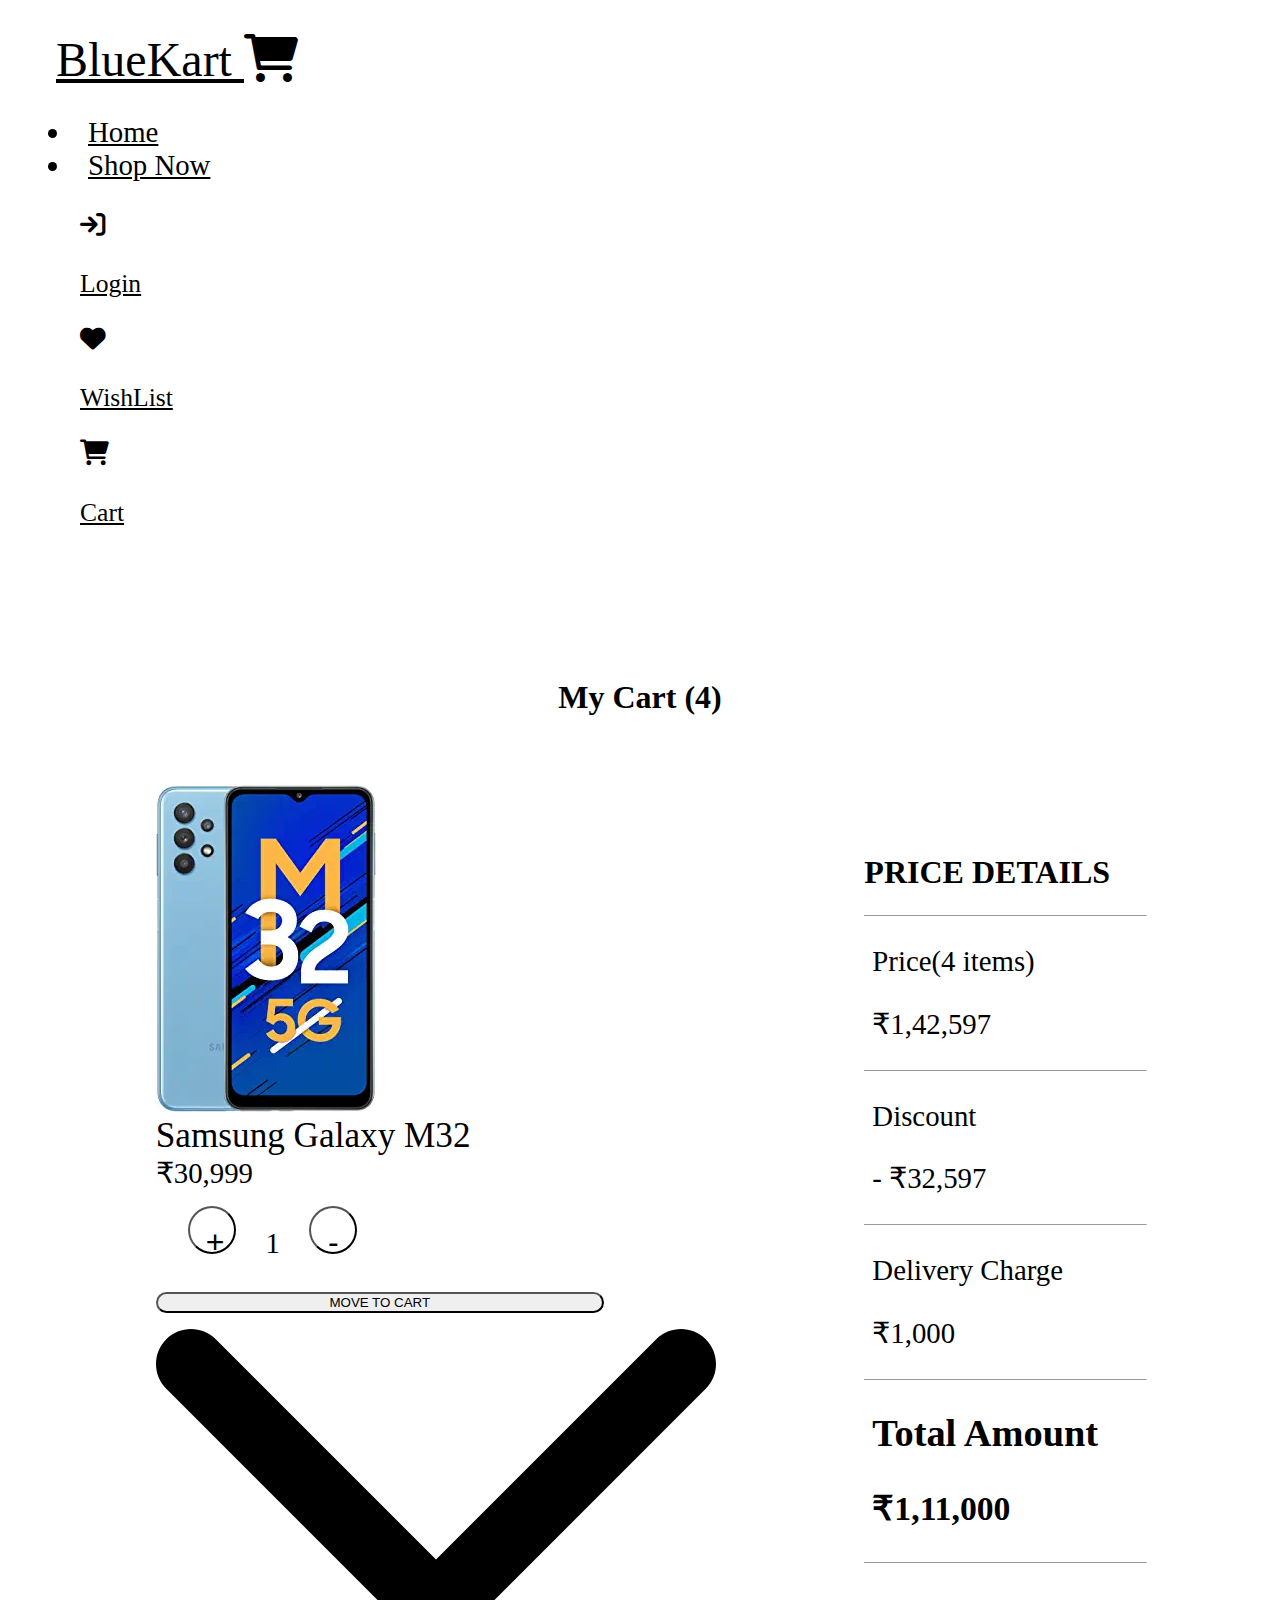
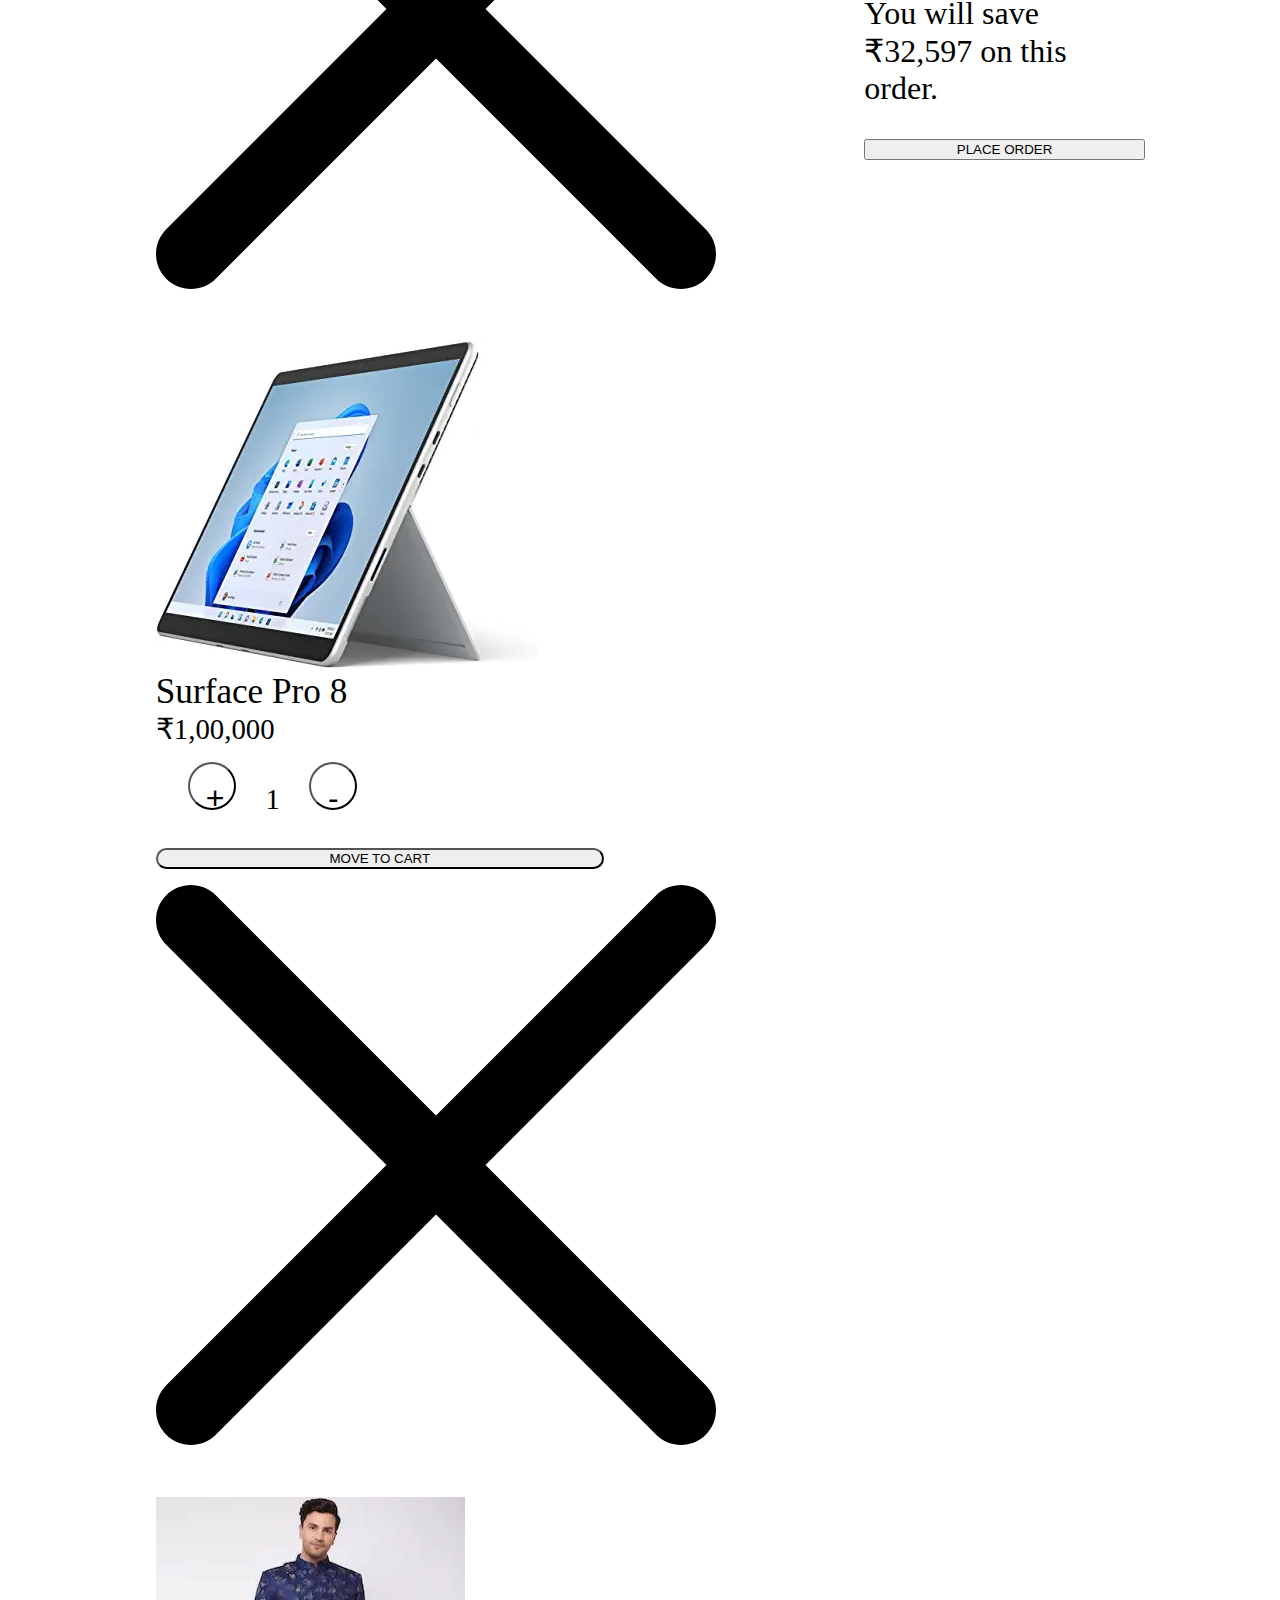
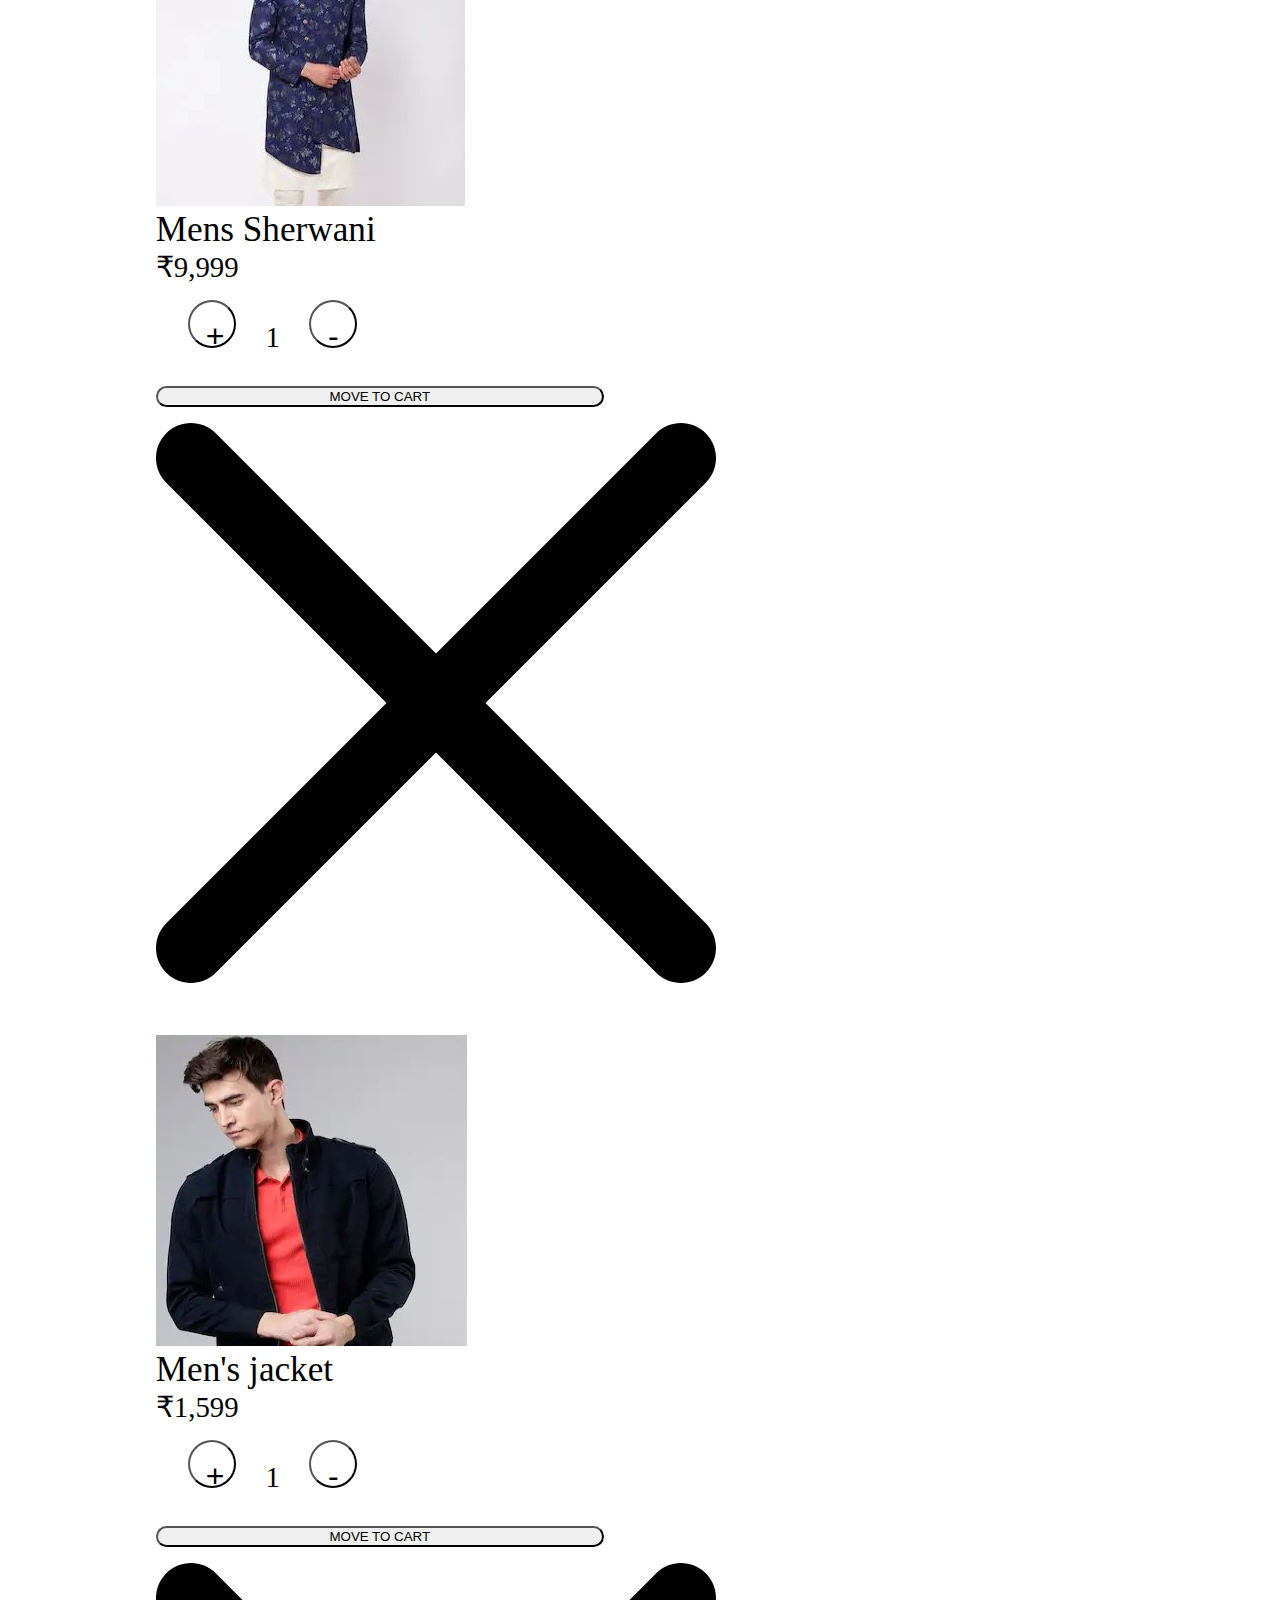
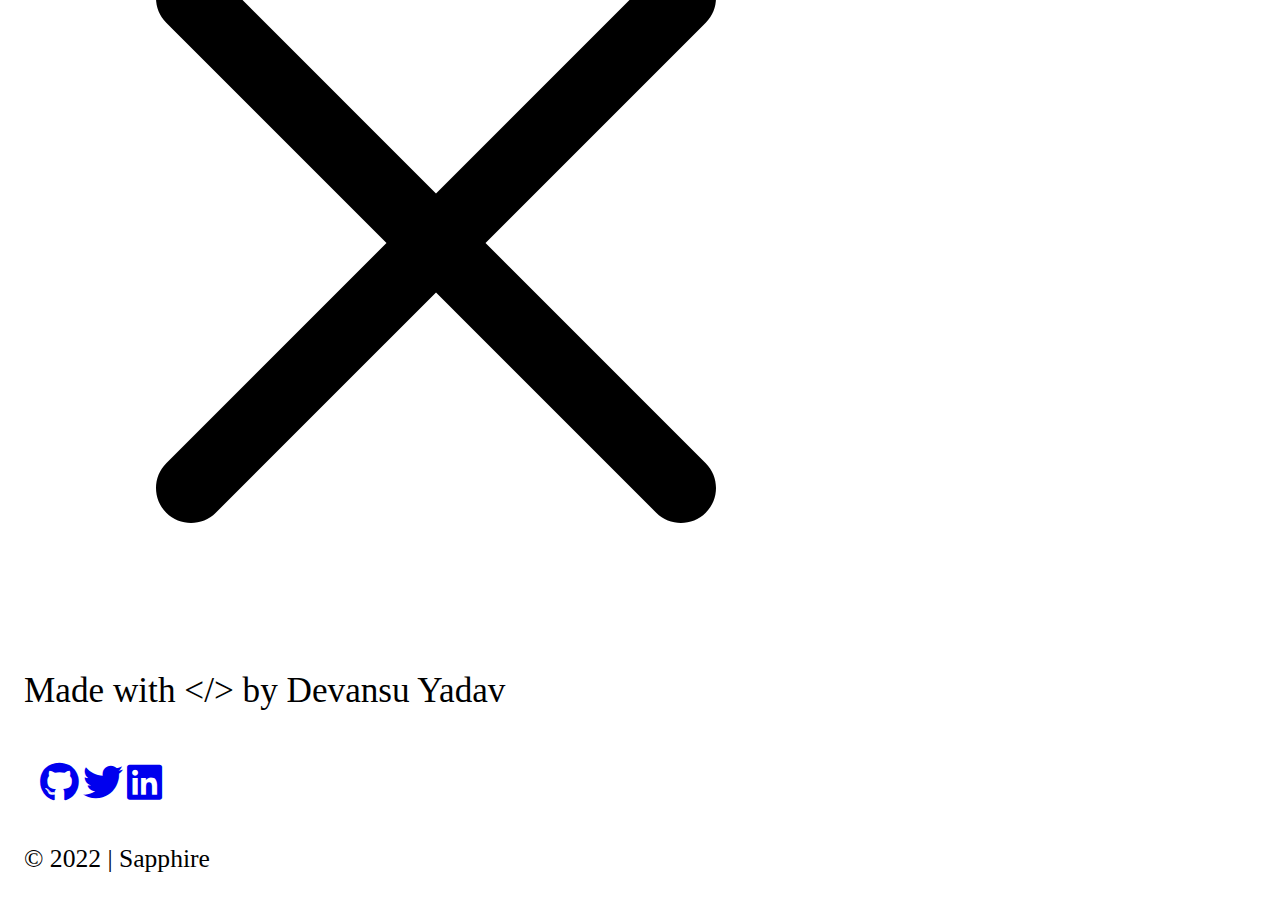
==== src/cart.html @ d7fc8ca2 "feat: Added Cart Management page" ====
<!DOCTYPE html>
<html lang="en">
<head>
    <meta charset="UTF-8">
    <meta http-equiv="X-UA-Compatible" content="IE=edge">
    <meta name="viewport" content="width=device-width, initial-scale=1.0">
    <title>BlueKart - Cart</title>
    <link rel="stylesheet" href="https://sapphire-ui.netlify.app/css/components.css">
    <link rel="stylesheet" href="/css/styles.css">
    <link rel="stylesheet" href="/css/login.css">
    <link rel="stylesheet" href="/css/cart.css">
    <link rel="stylesheet" href="/css/colors.css">
    <link rel="stylesheet" href="https://cdnjs.cloudflare.com/ajax/libs/font-awesome/6.0.0-beta3/css/all.min.css">
</head>
<body>
    <nav class="navbar flex-row-container shadow-md">
        <a id="nav-logo" href="/index.html">
            BlueKart
            <i class="fa-solid fa-cart-shopping"></i>
        </a>

        <div class="navigation cart-page-nav centered-flex-row-container">
            <ul class="nav-items centered-flex-row-container">
                <li class="space-S"><a href="/index.html">Home</a></li>
                <li class="space-S"><a href="./productList.html">Shop Now</a></li>
            </ul>
            
            <div class="nav-icons centered-flex-row-container">
                <button class="btn-icon btn-icon-primary logout-btn rounded-med space-M"><i class="fa-solid fa-arrow-right-from-bracket"></i>Logout</button>
                <a class="nav-icon-item centered-flex-col-container" href="./login.html">
                    <i class="fa-solid fa-arrow-right-to-bracket"></i>
                    <p>Login</p>
                </a>
                <a class="nav-icon-item centered-flex-col-container" href="./wishList.html">
                    <i class="fa-solid fa-heart"></i>
                    <p>WishList</p>
                </a>
                <a class="nav-icon-item centered-flex-col-container link-active" href="./cart.html">
                    <i class="fa-solid fa-cart-shopping"></i>
                    <p class="link-active-hover">Cart</p>
                </a>
                <i class="fas fa-bars nav-menu"></i>
            </div>
        </div>
    </nav>

    <div class="overlay-bg"></div>

    <aside class="sidebar">
        <nav class="sidebar-nav centered-flex-col-container">
            <div class="sidebar-heading centered-flex-row-container">
                <h2 class="heading-2">Your Menu</h2>
                <i class="close-nav-menu fas fa-times"></i>
            </div>
            <hr class="divide-nav-items"/>

            <a class="sidebar-item centered-flex-row-container space-S rounded-med" href="/index.html">
                <i class="sidebar-icon fa-solid fa-house link-active"></i>
                <div class="sidebar-item-txt link-active">Home</div>
            </a>

            <a class="sidebar-item centered-flex-row-container space-S rounded-med" href="./productList.html">
                <i class="sidebar-icon fa-solid fa-cart-shopping"></i>
                <div class="sidebar-item-txt">Shop Now</div>
            </a>

            <a class="sidebar-item sidebar-item-actions centered-flex-row-container space-S rounded-med" href="./login.html">
                <i class="sidebar-icon fa-solid fa-arrow-right-to-bracket"></i>
                <div class="sidebar-item-txt">Login</div>
            </a>

            <a class="sidebar-item sidebar-item-actions centered-flex-row-container space-S rounded-med" href="/src/wishList.html">
                <i class="sidebar-icon fa-solid fa-heart"></i>
                <div class="sidebar-item-txt">WishList</div>
            </a>

            <a class="sidebar-item sidebar-item-actions centered-flex-row-container space-S rounded-med" href="/src/cart.html">
                <i class="sidebar-icon fa-solid fa-cart-shopping"></i>
                <div class="sidebar-item-txt">Cart</div>
            </a>
        </nav>
    </aside>

    <main class="main-container">
        <!-- Cart Container -->
        <div class="cart-container">
            <div class="cart-container-heading centered-flex-row-container">
                <h1 class="heading-1">
                    My Cart (4)
                </h1>
            </div>

            <!-- Empty Cart Div -->
            <div class="cart-empty-container centered-flex-col-container">
                <h3 class="cart-empty-heading">Your Cart is Empty :(</h3>
                <p class="cart-empty-content">
                    Looking for something Blue, but couldn't find it? Check out some 
                    <a class="cart-empty-redirect-link" href="./productList.html">fresh new products</a> or add some items from your wishlist!
                </p>
                <img class="cart-empty-img" src="/assets/images/empty-cart.svg" alt="Add to Cart"/>
                <button class="btn btn-outline-primary rounded-med">Add Items From WishList</button>
            </div>

            <!-- Cart Cards -->
            <div class="cart">
                <div class="cart-cards cart-grid-2-column">
                    <div class="card card-horizontal space-S">
                        <div class="card-img">
                            <img src="/assets/images/products/smartphone.jpg" alt="Smartphone"/>
                            <div class="cart-card-details flex-col-container">
                                <div class="card-header">Samsung Galaxy M32</div>
                                <div class="card-title">₹30,999</div>
                                <div class="card-quantity-btns flex-row-container">
                                    <button class="increase-qty centered-flex-row-container">+</button>
                                    <span class="qty">1</span>
                                    <button class="decrease-qty centered-flex-row-container">-</button>
                                </div>
            
                                <div class="card-buttons">
                                    <button class="card-button btn-outline-primary">MOVE TO CART</button>
                                </div>
                            </div>
                        </div>
                        <img class="btn-close" src="/assets/images/close-button.svg" alt="Close Button"/>
                    </div>
    
                    <div class="card card-horizontal space-S">
                        <div class="card-img">
                            <img src="/assets/images/products/laptop.jpg" alt="Surface Laptop"/>
                            <div class="cart-card-details flex-col-container">
                                <div class="card-header">Surface Pro 8</div>
                                <div class="card-title">₹1,00,000</div>
                                <div class="card-quantity-btns flex-row-container">
                                    <button class="increase-qty centered-flex-row-container">+</button>
                                    <span class="qty">1</span>
                                    <button class="decrease-qty centered-flex-row-container">-</button>
                                </div>
            
                                <div class="card-buttons">
                                    <button class="card-button btn-outline-primary">MOVE TO CART</button>
                                </div>
                            </div>
                        </div>
                        <img class="btn-close" src="/assets/images/close-button.svg" alt="Close Button"/>
                    </div>
    
                    <div class="card card-horizontal space-S">
                        <div class="card-img">
                            <img src="/assets/images/products/fashion-men.jpg" alt="Fashion Men"/>
                            <div class="cart-card-details flex-col-container">
                                <div class="card-header">Mens Sherwani</div>
                                <div class="card-title">₹9,999</div>
                                <div class="card-quantity-btns flex-row-container">
                                    <button class="increase-qty centered-flex-row-container">+</button>
                                    <span class="qty">1</span>
                                    <button class="decrease-qty centered-flex-row-container">-</button>
                                </div>

                                <div class="card-buttons">
                                    <button class="card-button btn-outline-primary">MOVE TO CART</button>
                                </div>
                            </div>
                        </div>
                        <img class="btn-close" src="/assets/images/close-button.svg" alt="Close Button"/>
                    </div>
    
                    <div class="card card-horizontal space-S">
                        <div class="card-img">
                            <img src="/assets/images/products/fashion-3.jpg" alt="Men's Jacket"/>
                            <div class="cart-card-details flex-col-container">
                                <div class="card-header">Men's jacket</div>
                                <div class="card-title">₹1,599</div>
                                <div class="card-quantity-btns flex-row-container">
                                    <button class="increase-qty centered-flex-row-container">+</button>
                                    <span class="qty">1</span>
                                    <button class="decrease-qty centered-flex-row-container">-</button>
                                </div>
            
                                <div class="card-buttons">
                                    <button class="card-button btn-outline-primary">MOVE TO CART</button>
                                </div>
                            </div>
                        </div>
                        <img class="btn-close" src="/assets/images/close-button.svg" alt="Close Button"/>
                    </div>
                </div>

                <!-- Cart Bill container -->
                <div class="cart-bill">
                    <h1 class="cart-bill-heading heading-2">PRICE DETAILS</h1>
                    <hr class="divide-nav-items"/>
                    <div class="bill-item flex-row-container">
                        <p class="bill-item-txt">Price(4 items)</p>
                        <p>₹1,42,597</p>
                    </div>
                    <hr class="divide-nav-items"/>
                    <div class="bill-item flex-row-container">
                        <p class="bill-item-txt">Discount</p>
                        <p>- ₹32,597</p>
                    </div>
                    <hr class="divide-nav-items"/>
                    <div class="bill-item flex-row-container">
                        <p class="bill-item-txt">Delivery Charge</p>
                        <p>₹1,000</p>
                    </div>
                    <hr class="divide-nav-items"/>
                    <div class="bill-item flex-row-container">
                        <h2 class="bill-item-heading">Total Amount</h2>
                        <h3 class="bill-item-txt heading-4">₹1,11,000</h3>
                    </div>
                    <hr class="divide-nav-items"/>
                    <p class="amt-saved-txt">
                        You will save ₹32,597 on this order.
                    </p>
                    <a href="#">
                        <button class="btn btn-primary rounded-med" id="place-order-btn">PLACE ORDER</button>
                    </a>
                </div>
            </div>
        </div>
    </main>

    <footer class="footer-container centered-flex-col-container">
        <p class="footer-header">Made with 
            <span>&lt;/&gt;</span>
            by Devansu Yadav
        </p>

        <ul class="social-icons centered-flex-row-container space-S">
            <li class="footer-social-item">
                <a href="https://github.com/Devansu-Yadav" target="_blank">
                    <i class="fa-brands footer-icon fa-github"></i>
                </a>
            </li>
            <li class="footer-social-item">
                <a href="https://twitter.com/DevanshYtweets" target="_blank">
                    <i class="fa-brands footer-icon fa-twitter"></i>
                </a>
            </li>
            <li class="footer-social-item">
                <a href="https://www.linkedin.com/in/devansu-yadav/" target="_blank">
                    <i class="fa-brands footer-icon fa-linkedin"></i>
                </a>
            </li>
        </ul>
        <p class="copyright">
            © 2022 | Sapphire
        </p>
    </footer>
    <script src="./js/nav-menu.js"></script>
</body>
</html>
---- css/styles.css ----
html {
    scroll-behavior: smooth;
}

body {
    background-color: var(--white-color);
}

/* ---------------------------------------> NavBar <--------------------------------------- */
.navbar {
    padding: 1.5rem;
    background-color: var(--white-color);
    align-items: center;
}

#nav-logo {
    margin-left: 1.5rem;
    width: 20rem;
    color: var(--primary-color);
    font-size: 3rem;
}

.navigation .link-active {
    color: var(--default-color);
}

.nav-items {
    font-size: 1.8rem;
}

.navigation {
    flex-grow: 1;
}

.searchbar {
    flex-grow: 1;
    color: var(--primary-color);
    background-color: var(--white-color);
    border: 2px solid var(--primary-color);
    margin: 0 1rem;
    align-items: center;
}

.input-search {
    width: 100%;
    padding: 1rem;
    border: none;
}

.searchbar .search-icon {
    font-size: 1.6rem;
    cursor: pointer;
}

.input-search:focus {
    border: none;
}

.nav-icons .nav-menu {
    display: none;
}

.nav-items a {
    color: var(--primary-color);
    padding: 1rem;
}

.nav-items li:after {
    display: block;
    content: '';
    border-bottom: solid 3px var(--primary-color);
    transform: scaleX(0);  
    transition: transform 250ms ease-in-out;
}

.nav-items li:hover:after {
    transform: scaleX(0.75);
}

.nav-icons {
    font-size: 1.6rem;
    column-gap: 3rem;
    margin: 0 3rem;
}

.nav-icon-item {
    color: var(--content-lighter-text-color);
    cursor: pointer;
}

.nav-icon-item i {
    margin-bottom: 0.4rem;
}

.nav-icon-item:hover {
    color: var(--primary-color);
    transition: color 250ms ease-in-out;
}

.nav-icon-item p:after {
    display: block;
    content: '';
    border-bottom: solid 3px var(--primary-color);
    transform: scaleX(0);  
    transition: transform 250ms ease-in-out;
}

.nav-icon-item:hover p:after {
    transform: scaleX(0.9);
}

/* ----------------------------------------> Scrollbar <------------------------------------------ */
::-webkit-scrollbar {
    height: 2px;
    width: 3px;
}
   
::-webkit-scrollbar-thumb {
    background: var(--primary-color); 
    border-radius: 0.625rem;
}

/* ---------------------------------------> Main Section <--------------------------------------- */
.main-container {
    width: 100%;
}

/* -----------------------------------------> Sidebar <------------------------------------------- */
.sidebar {
    width: 80%;
    height: 100%;
    overflow-y: scroll;
    background-color: var(--white-color);
    position: fixed;
    top: 0;
    right: 0;
    z-index: 1000;
    -webkit-transform: translateX(100%);
    -ms-transform: translateX(100%);
    transform: translateX(100%);
    transition: -webkit-transform 0.5s ease;
    transition: transform 0.5s ease;
}

.overlay {
    background-color: var(--overlay-color);
}

.overlay-bg {
    position: fixed;
    display: none;
    width: 100%;
    height: 100%;
    top: 0;
    left: 0;
    right: 0;
    bottom: 0;
    z-index: 2;
    background-color: var(--white-color);
    transition: background-color 0.4s ease;
}

.sidebar-nav {
    align-items: flex-start;
    padding: 0.5rem 0;
    margin-left: 2rem;
}

.sidebar .sidebar-item-actions {
    display: none;
}

.sidebar-heading {
    margin: 1.3rem;
    color: var(--primary-color);
    justify-content: space-between;
    width: 90%;
}

.sidebar-item {
    width: 80%;
    justify-content: flex-start;
    padding: 0.5rem 1rem;
    font-size: 2rem;
    color: var(--default-color);
    column-gap: 1rem;
}

.divide-nav-items {
    width: 90%;
    margin: 0.3rem 0.5rem;
    border-bottom: 1px solid var(--gray-color);
}

.sidebar-item:hover {
    background-color: var(--hover-color);
}

.sidebar-item:hover .sidebar-item-txt, .sidebar-item:hover .sidebar-icon {
    color: var(--primary-color);
}

/* --------------------------------------> Footer <------------------------------------------- */
.footer-container {
    background-color: var(--default-color);
    padding: 1rem;
}

.footer-header {
    color: var(--lynx-white);
    font-size: 2.2rem;
    margin-top: 1rem;
}

.footer-header span {
    color: var(--primary-color);
}

.social-icons {
    column-gap: 2rem;
    padding: 1rem;
}

.footer-social-item {
    display: inline-block;
}

.footer-icon {
    color: var(--lynx-white);
    text-decoration: none;
    font-size: 2.5rem;
}

.copyright {
    font-size: 1.6rem;
    color: var(--lynx-white);
}

.footer-icon:hover {
    color: var(--primary-color);
}

/* -----------------------------------------> Responsive CSS <------------------------------------ */
@media only screen and (max-width: 700px) {
    .nav-items {
        display: none;
    }

    .nav-icons .nav-menu {
        font-size: 1.8rem;
        display: block;
        color: var(--content-lighter-text-color);
        padding: 0 1rem;
    }

    .nav-icons .nav-menu:hover {
        color: var(--primary-color);
    }

    .close-nav-menu {
        font-size: 1.8rem;
        display: block;
        color: var(--primary-color);
        padding: 0 1rem;
    }

    .nav-icons {
        column-gap: 2rem;
        margin: 0 1rem;
    }

    .sidebar.show {
        overflow-x: hidden;
        overflow-y: scroll;
        -webkit-transform: translateX(0%);
        -ms-transform: translateX(0%);
        transform: translateX(0%)
    }

    .sidebar-nav {
        margin-left: 2.5rem;
    }

    .sidebar-item {
        width: 90%;
    }
}

@media only screen and (max-width: 522px) {
    .nav-menu, .nav-items {
        font-size: 1.6rem;
    }

    .navigation .nav-icon-item {
        display: none;
    }

    .sidebar .sidebar-item-actions {
        display: flex;
        width: 90%;
    }

    .nav-menu, .nav-items a {
        padding: 0;
    }

    .sidebar-item {
        font-size: 1.8rem;
    }

    .footer-header {
        font-size: 1.8rem;
    }

    .footer-icon {
        font-size: 2rem;
    }
}
---- css/login.css ----
.login-page-nav {
    justify-content: space-between;
}

.form-container {
    width: 40rem;
    height: fit-content;
    margin-left: auto;
    margin-right: auto;
}

.log-in-form {
    box-shadow: 0px 0px 10px var(--gray-color);
    width: 90%;
    margin: 4rem 0;
}

.form-heading {
    color: var(--black-color);
    text-align: center;
    padding: 1rem;
}

.login-input {
    width: 80%;
}

.terms-conditions {
    font-size: 1.3rem;
    column-gap: 1rem;
}

.login-btn {
    width: 85%;
}

.login-form-text {
    width: 85%;
    margin-bottom: 3rem;
}

.signup-text {
    font-size: 1.6rem;
    padding: 1rem;
}

.password-reset-text {
    font-size: 1.6rem;
    padding: 0 1rem 1rem;
}

.signup-text a {
    color: var(--primary-color);
}

.password-reset-text a {
    color: var(--primary-color);
}

/* ----------------------------------------> Logout Button <--------------------------------- */
.logout-btn {
    padding: 1rem 2rem;
}

/* ----------------------------------------> Responsive CSS <--------------------------------- */
@media only screen and (max-width: 700px) {
    .login-page-nav {
        justify-content: flex-end;
    } 
}

@media only screen and (max-width: 522px) {
    .form-container {
        width: 35rem;
    }

    .login-form-text {
        margin-bottom: 2rem;
    }

    .signup-text, .password-reset-text {
        font-size: 1.4rem;
    } 
}
---- css/cart.css ----
.main-container {
    min-height: 70vh;
}

.nav-icons .btn-icon {
    display: none;
}

.cart-page-nav {
    justify-content: space-between;
}

.nav-icons .link-active-hover:after {
    border-bottom: solid 3px var(--default-color);
}

/* ---------------------------------> Cart container <---------------------------------- */
.cart-grid-2-column {
    display: grid;
    grid-template-columns: repeat(auto-fit, minmax(35rem, 1fr));
    column-gap: 2rem;
    row-gap: 3rem;
}

.cart-container {
    width: 90%;
    margin: 4rem auto 7rem;
}

.cart-container-heading {
    width: 100%;
    margin: 2rem auto;
    text-align: center;
    padding: 1rem 0;
    color: var(--primary-color);
    column-gap: 2rem;
}

.cart-empty-container {
    display: none;
    width: 80%;
    padding: 2rem;
    row-gap: 1rem;
    margin: auto auto 5rem;
}

.cart-empty-heading {
    font-size: 2.4rem;
    color: var(--default-darker-color);
}

.cart-empty-content {
    font-size: 2rem;
    text-align: center;
}

.cart-empty-img {
    width: 35rem;
    height: 35rem;
}

.cart {
    width: 100%;
    display: flex;
    justify-content: space-between;
} 

.cart-cards {
    width: 65%;
    justify-items: center;
}

.cart-cards .card-header {
    font-size: 2.2rem;
}

.cart-cards .card-title {
    font-size: 1.8rem;
    color: var(--content-text-color);
}

.cart-cards .card-buttons {
    justify-content: center;
}

.cart-cards .card .card-button {
    border-radius: 1rem;
    width: 80%;
    margin-top: 1rem;
    margin-bottom: 1rem;
}

.cart-cards .card .card-button:hover {
    background-color: var(--primary-color);
    color: var(--white-color);
}

.cart-cards .card-horizontal {
    width: 35rem;
}

.cart-card-details {
    height: 100%;
    justify-content: flex-end;
    flex-grow: 1;
}

.card-quantity-btns {
    margin: 1rem 2rem 1rem;
}

.card-quantity-btns span {
    font-size: 1.8rem;
    padding: 0.3rem 0.6rem;
}

.card-quantity-btns .qty {
    margin: 0 1rem;
    border: 1px solid var(--hover-color);
    background-color: var(--lynx-white);
}

.increase-qty, .decrease-qty {
    font-size: 2rem;
    width: 3rem;
    height: 3rem;
    border-radius: 50%;
    padding: 1rem;
    color: var(--lynx-white);
    background-color: var(--primary-color);
}

.cart-bill {
    width: 25%;
    background-color: var(--white-color);
    margin: 1rem 2rem;
    padding: 2rem;
    height: fit-content;
    box-shadow: 0px 0px 10px var(--gray-color);
}

.cart-bill-heading {
    color: var(--content-text-color);
}

.cart-bill .divide-nav-items {
    width: 100%;
    margin: 1.5rem 0;
}

.bill-item {
    font-size: 1.8rem;
    align-items: center;
    justify-content: space-between;
    margin: 0 0.5rem;
}

.bill-item .bill-item-heading {
    font-size: 2.4rem;
}

.amt-saved-txt {
    font-size: 2rem;
    color: var(--content-text-color);
    margin-bottom: 2rem;
}

#place-order-btn {
    width: 100%;
}

/* -------------------------------> Responsive CSS <------------------------------------- */
@media only screen and (max-width: 1050px) {
    .cart-bill {
        width: 50%;
    }
}

@media only screen and (max-width: 750px) {
    .cart {
        flex-direction: column-reverse;
        align-items: center;
        row-gap: 7rem;
    }

    .cart-cards {
        width: 100%;
    }

    .cart-bill {
        min-width: 30rem;
    }
}

@media only screen and (max-width: 700px) {
    .cart-page-nav {
        justify-content: flex-end;
    } 
}

@media only screen and (max-width: 400px) {
    .cart-bill {
        min-width: 25rem;
    }

    .cart-cards {
        justify-items: normal;
    }

    .cart-cards .card-horizontal {
        width: 30rem;
    }

    .cart-card-details .card-button {
        font-size: 1.4rem;
    }
}
---- css/colors.css ----
:root {
    --overlay-color: rgba(0,0,0,0.5);
}
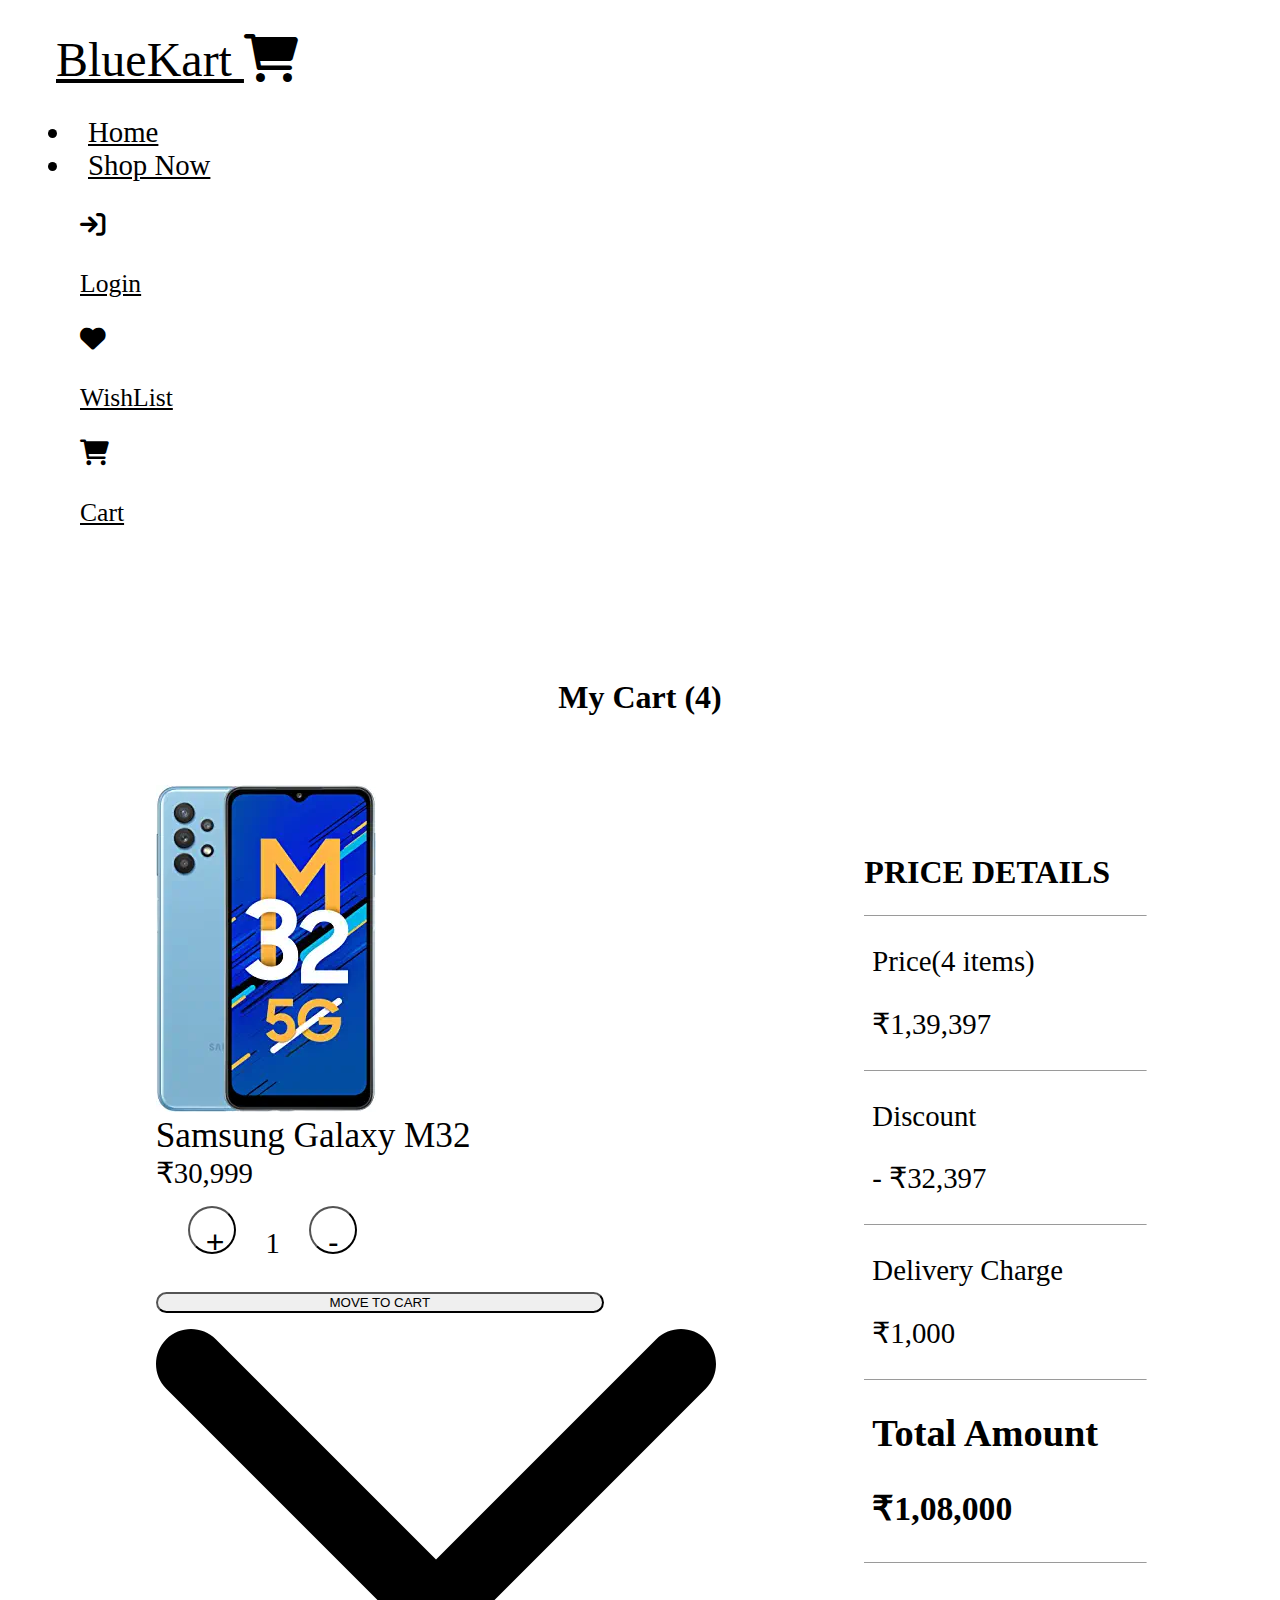
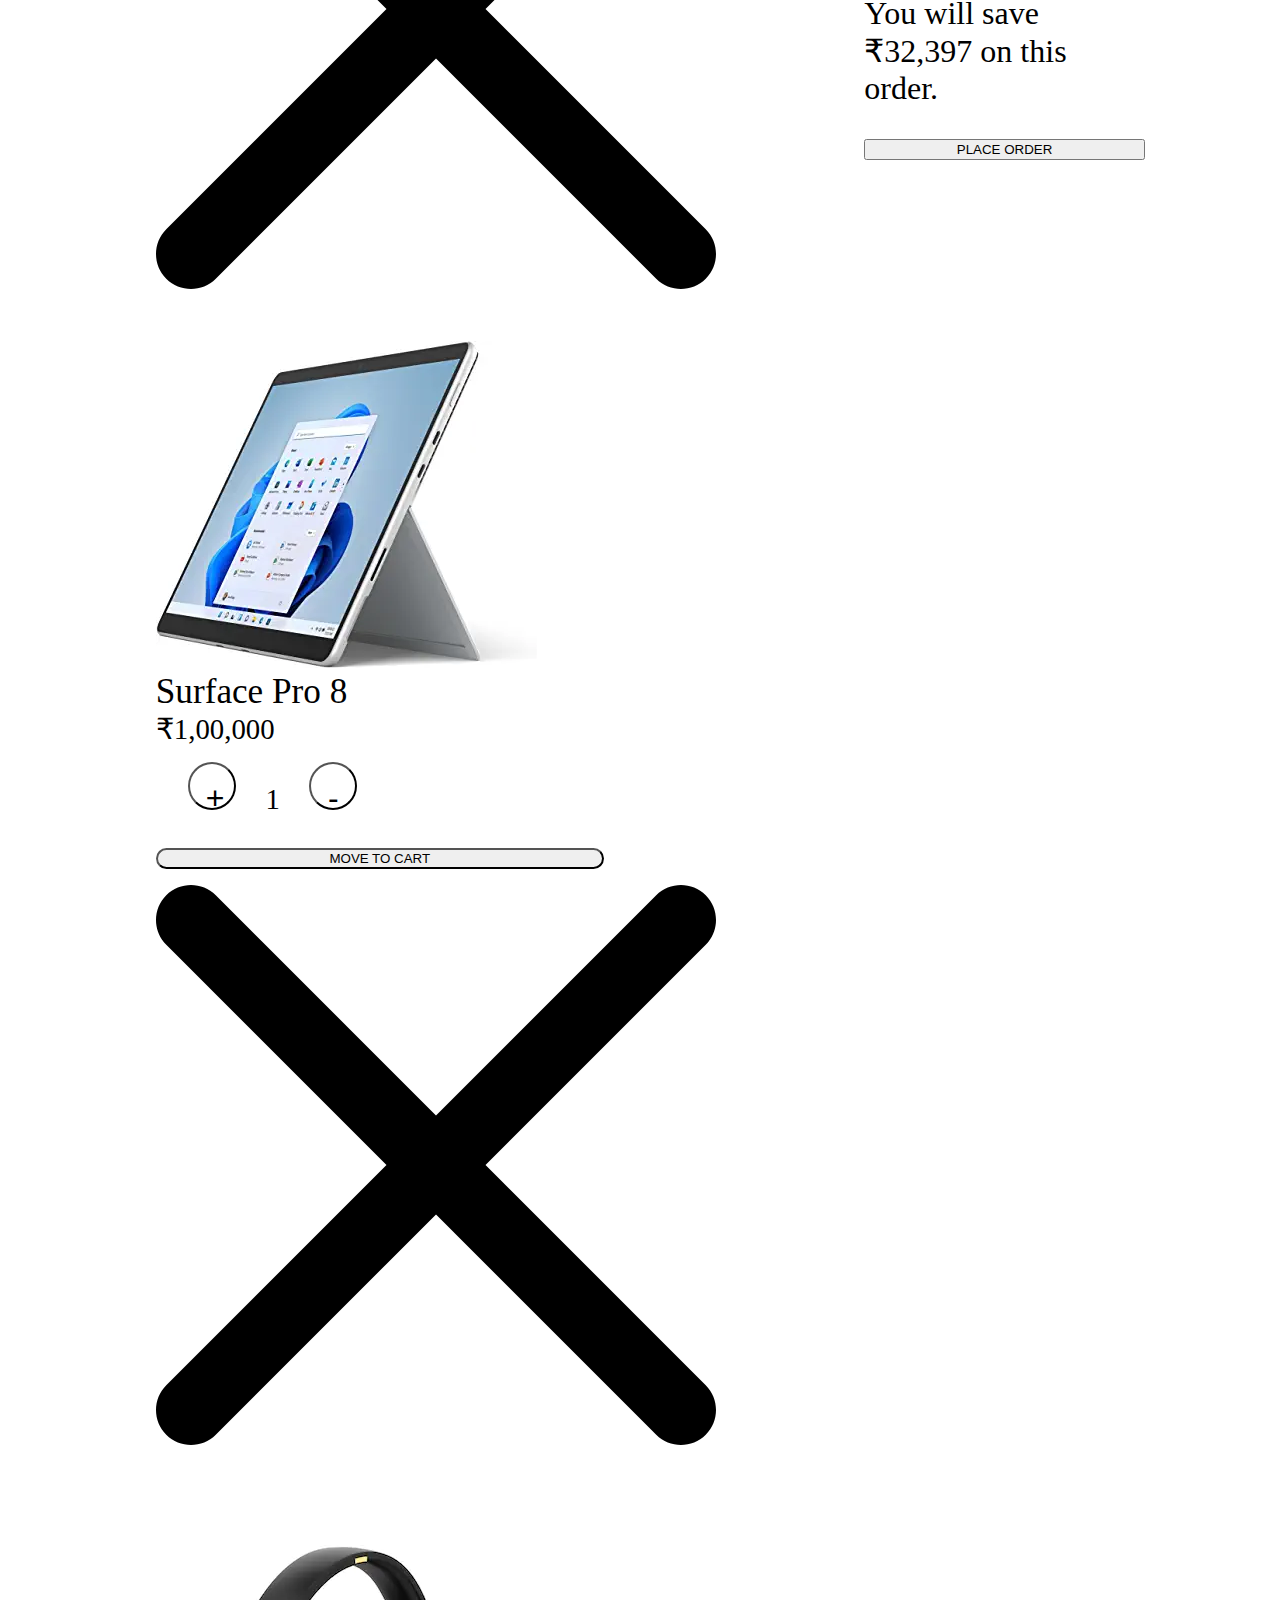
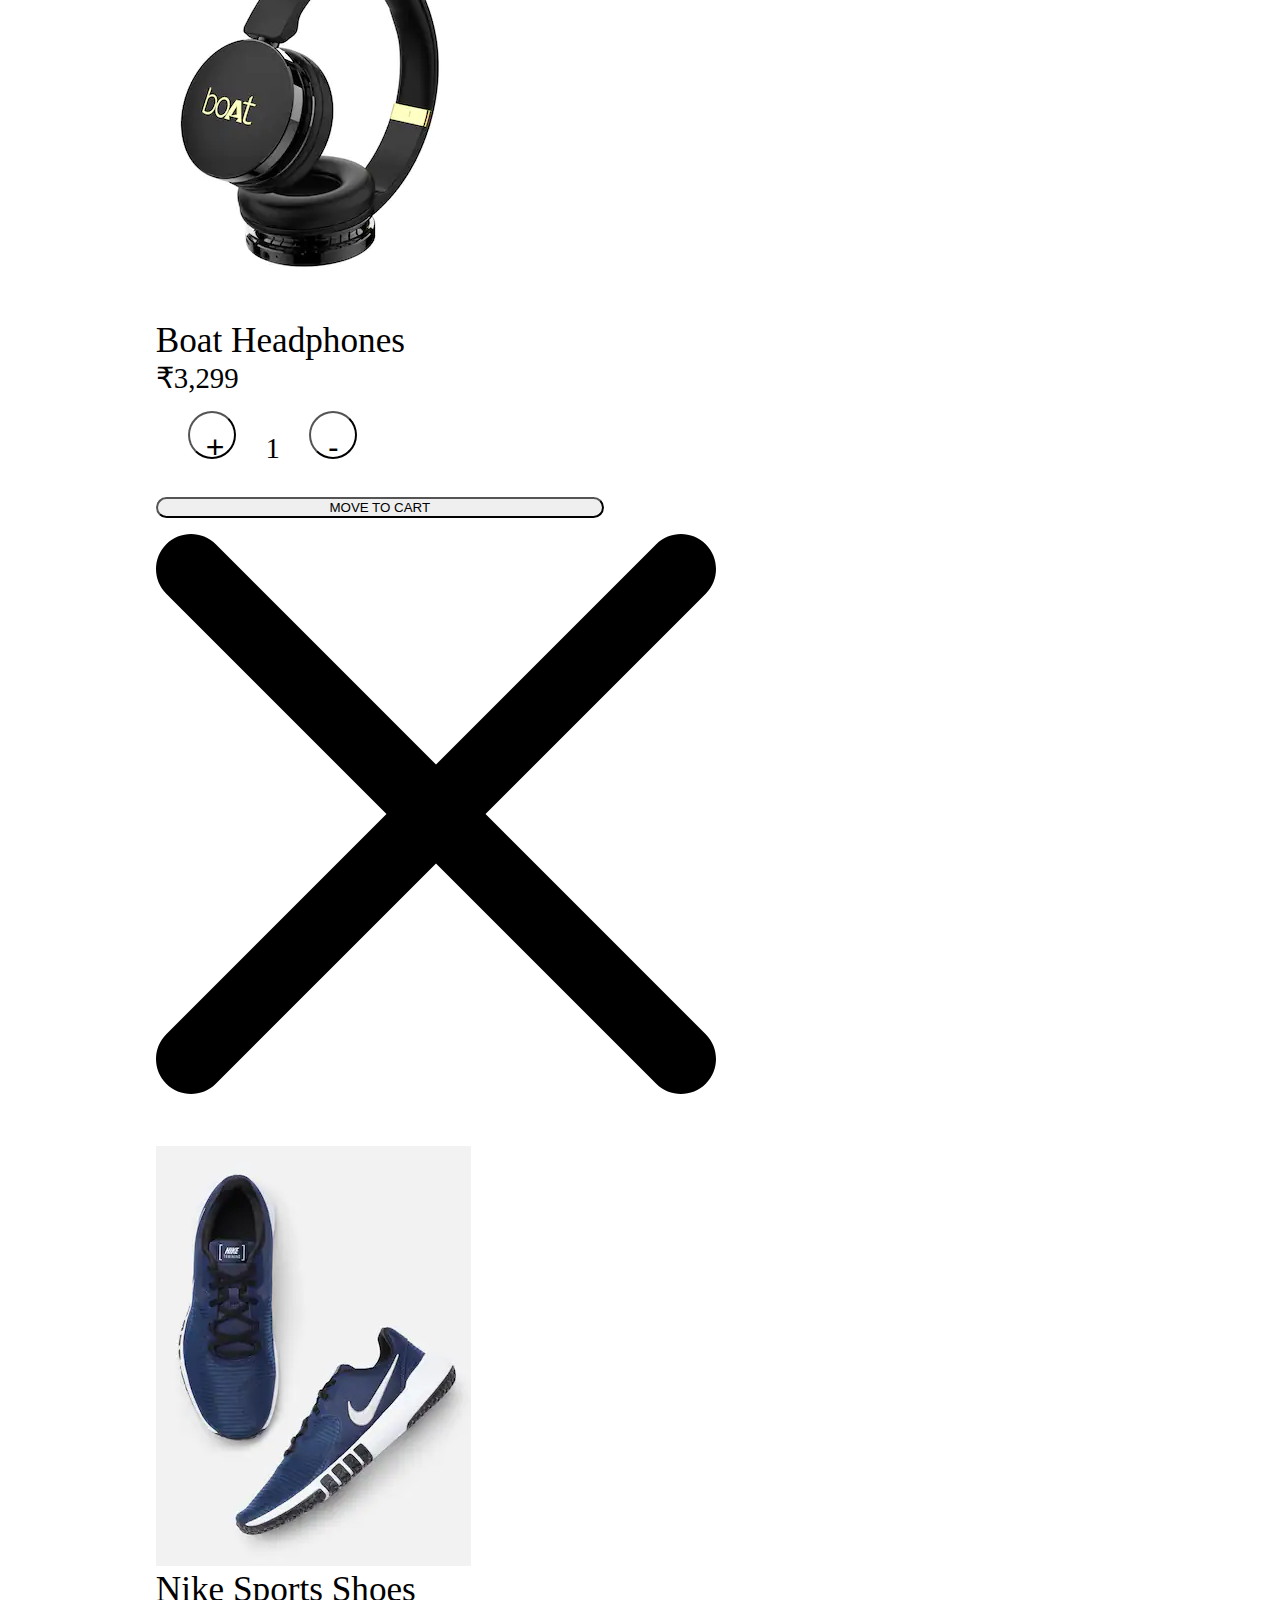
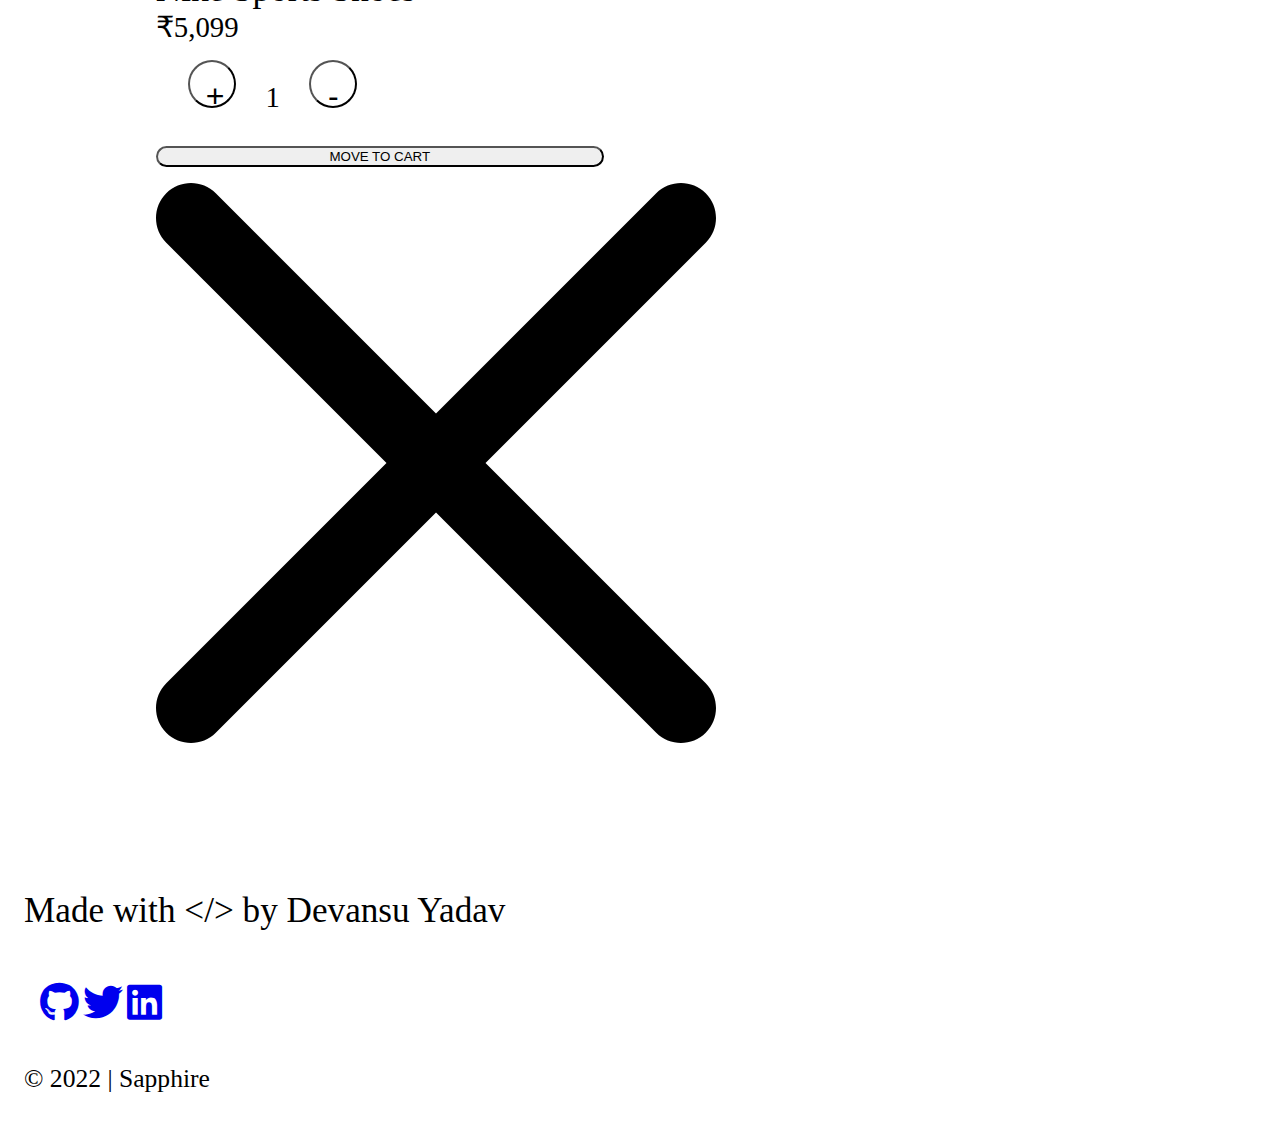
==== commit 8709c43d: "update: Refactored + added interactivity using JS" ====
--- a/src/cart.html
+++ b/src/cart.html
@@ -55,8 +55,8 @@
             <hr class="divide-nav-items"/>
 
             <a class="sidebar-item centered-flex-row-container space-S rounded-med" href="/index.html">
-                <i class="sidebar-icon fa-solid fa-house link-active"></i>
-                <div class="sidebar-item-txt link-active">Home</div>
+                <i class="sidebar-icon fa-solid fa-house"></i>
+                <div class="sidebar-item-txt">Home</div>
             </a>
 
             <a class="sidebar-item centered-flex-row-container space-S rounded-med" href="./productList.html">
@@ -75,8 +75,8 @@
             </a>
 
             <a class="sidebar-item sidebar-item-actions centered-flex-row-container space-S rounded-med" href="/src/cart.html">
-                <i class="sidebar-icon fa-solid fa-cart-shopping"></i>
-                <div class="sidebar-item-txt">Cart</div>
+                <i class="sidebar-icon fa-solid fa-cart-shopping link-active"></i>
+                <div class="sidebar-item-txt link-active">Cart</div>
             </a>
         </nav>
     </aside>
@@ -94,7 +94,7 @@
             <div class="cart-empty-container centered-flex-col-container">
                 <h3 class="cart-empty-heading">Your Cart is Empty :(</h3>
                 <p class="cart-empty-content">
-                    Looking for something Blue, but couldn't find it? Check out some 
+                    Looking for something Blue, but couldn't find it? <br> Check out some 
                     <a class="cart-empty-redirect-link" href="./productList.html">fresh new products</a> or add some items from your wishlist!
                 </p>
                 <img class="cart-empty-img" src="/assets/images/empty-cart.svg" alt="Add to Cart"/>
@@ -146,10 +146,10 @@
     
                     <div class="card card-horizontal space-S">
                         <div class="card-img">
-                            <img src="/assets/images/products/fashion-men.jpg" alt="Fashion Men"/>
-                            <div class="cart-card-details flex-col-container">
-                                <div class="card-header">Mens Sherwani</div>
-                                <div class="card-title">₹9,999</div>
+                            <img src="/assets/images/products/accessories-1.jpg" alt="Accessories Headphones"/>
+                            <div class="cart-card-details flex-col-container">
+                                <div class="card-header">Boat Headphones</div>
+                                <div class="card-title">₹3,299</div>
                                 <div class="card-quantity-btns flex-row-container">
                                     <button class="increase-qty centered-flex-row-container">+</button>
                                     <span class="qty">1</span>
@@ -166,10 +166,10 @@
     
                     <div class="card card-horizontal space-S">
                         <div class="card-img">
-                            <img src="/assets/images/products/fashion-3.jpg" alt="Men's Jacket"/>
-                            <div class="cart-card-details flex-col-container">
-                                <div class="card-header">Men's jacket</div>
-                                <div class="card-title">₹1,599</div>
+                            <img src="/assets/images/products/Sports-1.jpg" alt="Sports Shoes"/>
+                            <div class="cart-card-details flex-col-container">
+                                <div class="card-header">Nike Sports Shoes</div>
+                                <div class="card-title">₹5,099</div>
                                 <div class="card-quantity-btns flex-row-container">
                                     <button class="increase-qty centered-flex-row-container">+</button>
                                     <span class="qty">1</span>
@@ -191,12 +191,12 @@
                     <hr class="divide-nav-items"/>
                     <div class="bill-item flex-row-container">
                         <p class="bill-item-txt">Price(4 items)</p>
-                        <p>₹1,42,597</p>
+                        <p>₹1,39,397</p>
                     </div>
                     <hr class="divide-nav-items"/>
                     <div class="bill-item flex-row-container">
                         <p class="bill-item-txt">Discount</p>
-                        <p>- ₹32,597</p>
+                        <p>- ₹32,397</p>
                     </div>
                     <hr class="divide-nav-items"/>
                     <div class="bill-item flex-row-container">
@@ -206,11 +206,11 @@
                     <hr class="divide-nav-items"/>
                     <div class="bill-item flex-row-container">
                         <h2 class="bill-item-heading">Total Amount</h2>
-                        <h3 class="bill-item-txt heading-4">₹1,11,000</h3>
+                        <h3 class="bill-item-txt heading-4">₹1,08,000</h3>
                     </div>
                     <hr class="divide-nav-items"/>
                     <p class="amt-saved-txt">
-                        You will save ₹32,597 on this order.
+                        You will save ₹32,397 on this order.
                     </p>
                     <a href="#">
                         <button class="btn btn-primary rounded-med" id="place-order-btn">PLACE ORDER</button>
@@ -248,5 +248,6 @@
         </p>
     </footer>
     <script src="./js/nav-menu.js"></script>
+    <script src="./js/empty-cart-msg.js"></script>
 </body>
 </html>--- a/css/styles.css
+++ b/css/styles.css
@@ -155,7 +155,7 @@
     left: 0;
     right: 0;
     bottom: 0;
-    z-index: 2;
+    z-index: 3;
     background-color: var(--white-color);
     transition: background-color 0.4s ease;
 }
--- a/css/login.css
+++ b/css/login.css
@@ -2,6 +2,15 @@
     justify-content: space-between;
 }
 
+.link-active:hover {
+    color: var(--default-color);
+}
+
+.nav-icons .link-active-hover:after {
+    border-bottom: solid 3px var(--default-color);
+}
+
+/* --------------------------------------> Login Form Container <---------------------------- */
 .form-container {
     width: 40rem;
     height: fit-content;
--- a/css/cart.css
+++ b/css/cart.css
@@ -8,6 +8,10 @@
 
 .cart-page-nav {
     justify-content: space-between;
+}
+
+.link-active:hover {
+    color: var(--default-color);
 }
 
 .nav-icons .link-active-hover:after {
@@ -47,6 +51,10 @@
 .cart-empty-heading {
     font-size: 2.4rem;
     color: var(--default-darker-color);
+}
+
+.cart-empty-redirect-link {
+    color: var(--primary-color);
 }
 
 .cart-empty-content {
@@ -214,4 +222,9 @@
     .cart-card-details .card-button {
         font-size: 1.4rem;
     }
+
+    .cart-empty-img {
+        width: 30rem;
+        height: 30rem;
+    }
 }